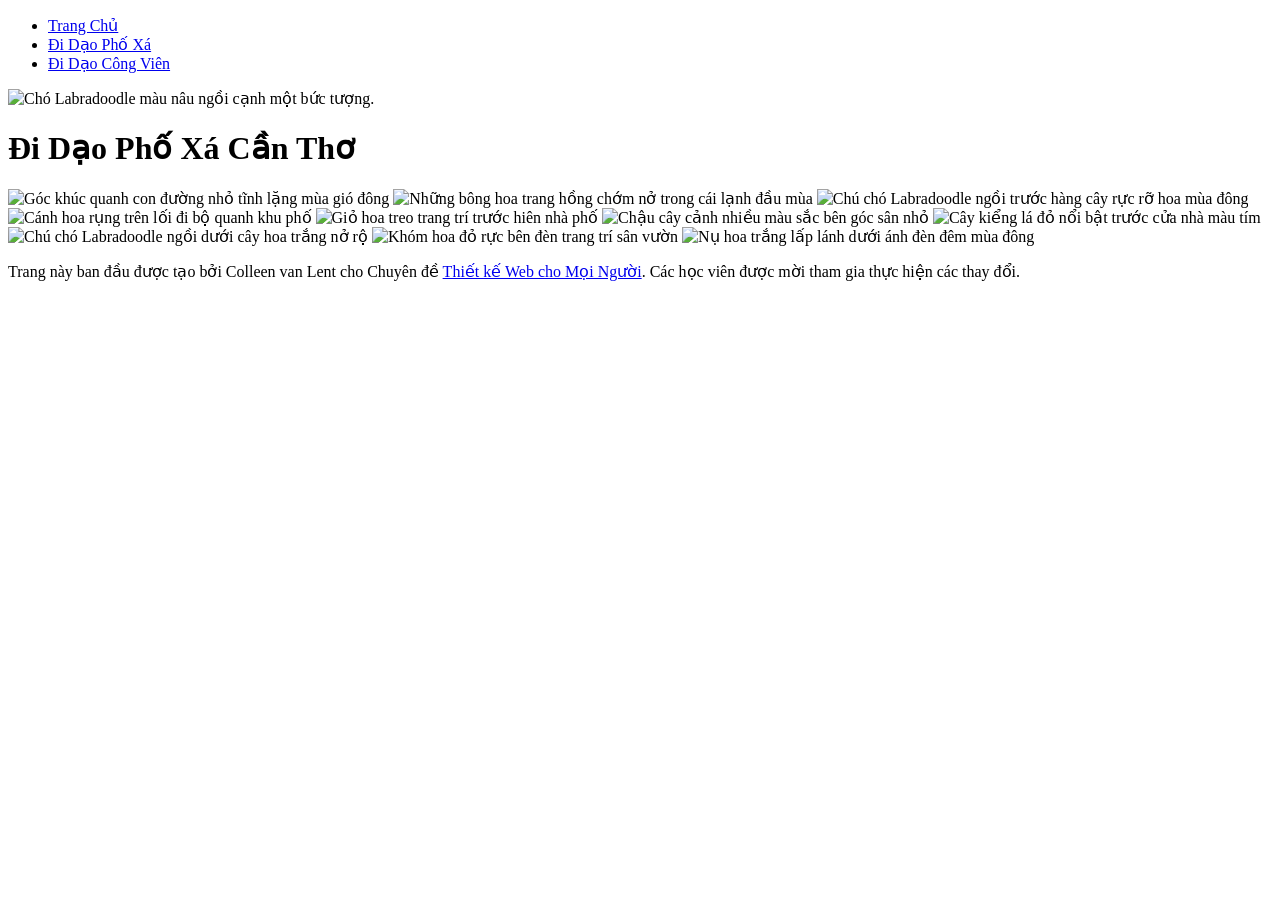
==== neighborhood.html @ d5e8010d "Update neighborhood.html" ====
<!DOCTYPE html>
<html lang="vi">

<head>
  <meta charset="utf-8">
  <meta name="viewport" content="width=device-width">
  <title>Đi Dạo Phố Xá - Mùa Đông Cần Thơ</title>
  <!-- Liên kết tới tệp CSS -->
  <link rel="stylesheet" href="css/style.css">
</head>

<body>
  <header>
    <nav>
      <ul>
        <li><a href="index.html">Trang Chủ</a></li>
        <li><a href="neighborhood.html">Đi Dạo Phố Xá</a></li>
        <li><a href="parks.html">Đi Dạo Công Viên</a></li>
      </ul>
    </nav>
    <img src="images/BaconGallupPark.jpg" width="200" alt="Chó Labradoodle màu nâu ngồi cạnh một bức tượng.">
    <h1>Đi Dạo Phố Xá Cần Thơ</h1>
  </header>
  <main>
    <div>
      <img src="images/bend_in_the_road.png"
        alt="Góc khúc quanh con đường nhỏ tĩnh lặng mùa gió đông" width="100">
      <img src="images/pink_blossoms.png" alt="Những bông hoa trang hồng chớm nở trong cái lạnh đầu mùa" width="100">
      <img src="images/blooming_trees.png" alt="Chú chó Labradoodle ngồi trước hàng cây rực rỡ hoa mùa đông"
        width="100">
      <img src="images/falling_petals.png" alt="Cánh hoa rụng trên lối đi bộ quanh khu phố" width="100">
      <img src="images/hanging_plants.png" alt="Giỏ hoa treo trang trí trước hiên nhà phố" width="100">
      <img src="images/potted_plants.png" alt="Chậu cây cảnh nhiều màu sắc bên góc sân nhỏ"
        width="100">
      <img src="images/red_maple.png" alt="Cây kiểng lá đỏ nổi bật trước cửa nhà màu tím" width="100">
      <img src="images/tree_with_white_blooms.png"
        alt="Chú chó Labradoodle ngồi dưới cây hoa trắng nở rộ" width="100">
      <img src="images/tulips.png" alt="Khóm hoa đỏ rực bên đèn trang trí sân vườn" width="100">
      <img src="images/white_buds_on_tree.png" alt="Nụ hoa trắng lấp lánh dưới ánh đèn đêm mùa đông"
        width="100">
    </div>
  </main>
  <footer>
    <p>Trang này ban đầu được tạo bởi Colleen van Lent cho Chuyên đề <a
        href="https://www.coursera.org/specializations/web-design"> Thiết kế Web cho Mọi Người</a>. Các học viên được mời tham gia thực hiện các thay đổi.</p>
  </footer>

</body>

</html>
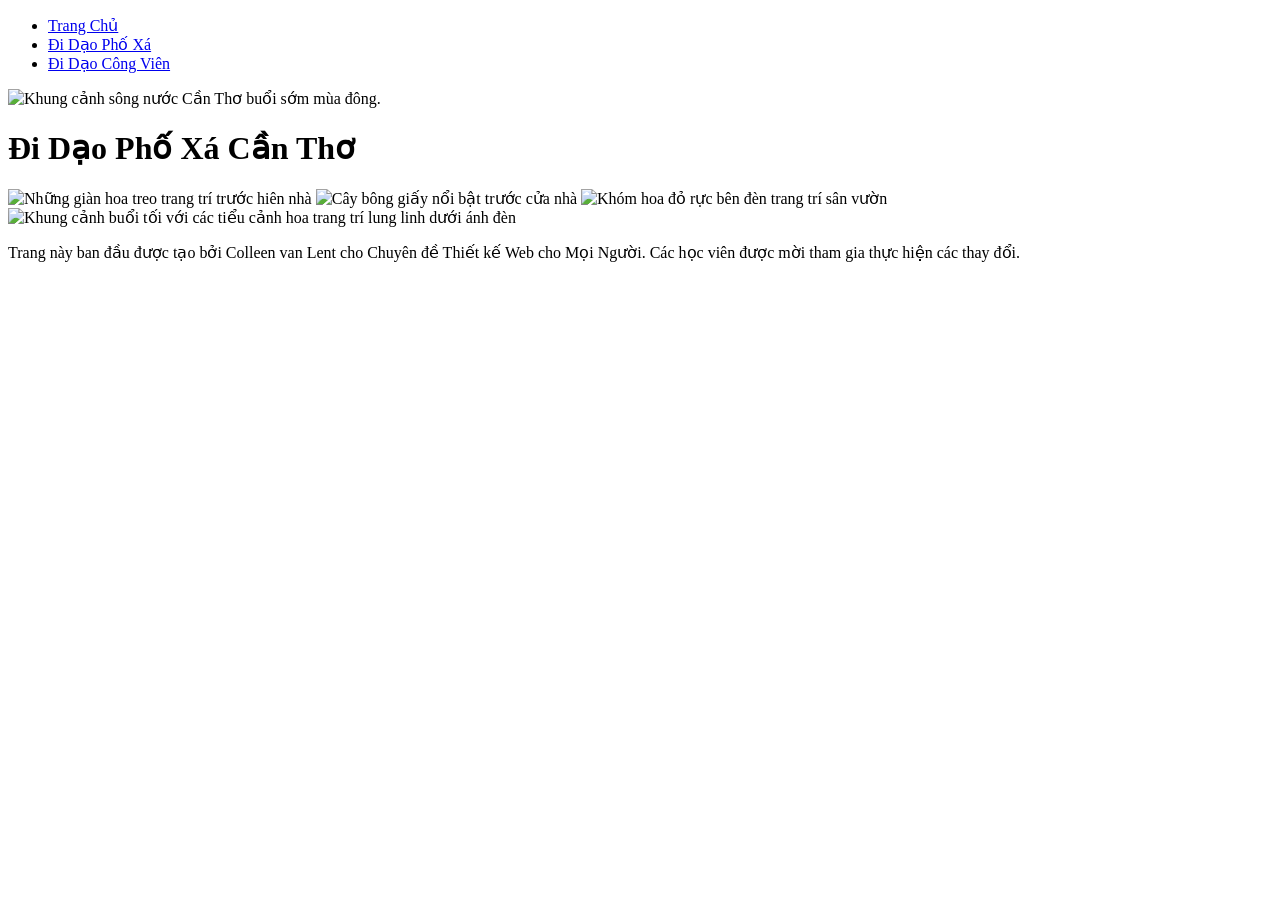
==== commit 6ba401eb: "Update neighborhood.html" ====
--- a/neighborhood.html
+++ b/neighborhood.html
@@ -5,7 +5,6 @@
   <meta charset="utf-8">
   <meta name="viewport" content="width=device-width">
   <title>Đi Dạo Phố Xá - Mùa Đông Cần Thơ</title>
-  <!-- Liên kết tới tệp CSS -->
   <link rel="stylesheet" href="css/style.css">
 </head>
 
@@ -18,31 +17,19 @@
         <li><a href="parks.html">Đi Dạo Công Viên</a></li>
       </ul>
     </nav>
-    <img src="images/BaconGallupPark.jpg" width="200" alt="Chó Labradoodle màu nâu ngồi cạnh một bức tượng.">
+    <img src="images/hinh_nen.png" width="150" alt="Khung cảnh sông nước Cần Thơ buổi sớm mùa đông.">
     <h1>Đi Dạo Phố Xá Cần Thơ</h1>
   </header>
   <main>
     <div>
-      <img src="images/bend_in_the_road.png"
-        alt="Góc khúc quanh con đường nhỏ tĩnh lặng mùa gió đông" width="100">
-      <img src="images/pink_blossoms.png" alt="Những bông hoa trang hồng chớm nở trong cái lạnh đầu mùa" width="100">
-      <img src="images/blooming_trees.png" alt="Chú chó Labradoodle ngồi trước hàng cây rực rỡ hoa mùa đông"
-        width="100">
-      <img src="images/falling_petals.png" alt="Cánh hoa rụng trên lối đi bộ quanh khu phố" width="100">
-      <img src="images/hanging_plants.png" alt="Giỏ hoa treo trang trí trước hiên nhà phố" width="100">
-      <img src="images/potted_plants.png" alt="Chậu cây cảnh nhiều màu sắc bên góc sân nhỏ"
-        width="100">
-      <img src="images/red_maple.png" alt="Cây kiểng lá đỏ nổi bật trước cửa nhà màu tím" width="100">
-      <img src="images/tree_with_white_blooms.png"
-        alt="Chú chó Labradoodle ngồi dưới cây hoa trắng nở rộ" width="100">
+      <img src="images/Hoa_treo.png" alt="Những giàn hoa treo trang trí trước hiên nhà" width="100">
+      <img src="images/Bong_giay.png" alt="Cây bông giấy nổi bật trước cửa nhà" width="100">
       <img src="images/tulips.png" alt="Khóm hoa đỏ rực bên đèn trang trí sân vườn" width="100">
-      <img src="images/white_buds_on_tree.png" alt="Nụ hoa trắng lấp lánh dưới ánh đèn đêm mùa đông"
-        width="100">
+      <img src="images/Cho_hoa.png" alt="Khung cảnh buổi tối với các tiểu cảnh hoa trang trí lung linh dưới ánh đèn"width="100">
     </div>
   </main>
   <footer>
-    <p>Trang này ban đầu được tạo bởi Colleen van Lent cho Chuyên đề <a
-        href="https://www.coursera.org/specializations/web-design"> Thiết kế Web cho Mọi Người</a>. Các học viên được mời tham gia thực hiện các thay đổi.</p>
+    <p>Trang này ban đầu được tạo bởi Colleen van Lent cho Chuyên đề <ahref="https://www.coursera.org/specializations/web-design"> Thiết kế Web cho Mọi Người</a>. Các học viên được mời tham gia thực hiện các thay đổi.</p>
   </footer>
 
 </body>
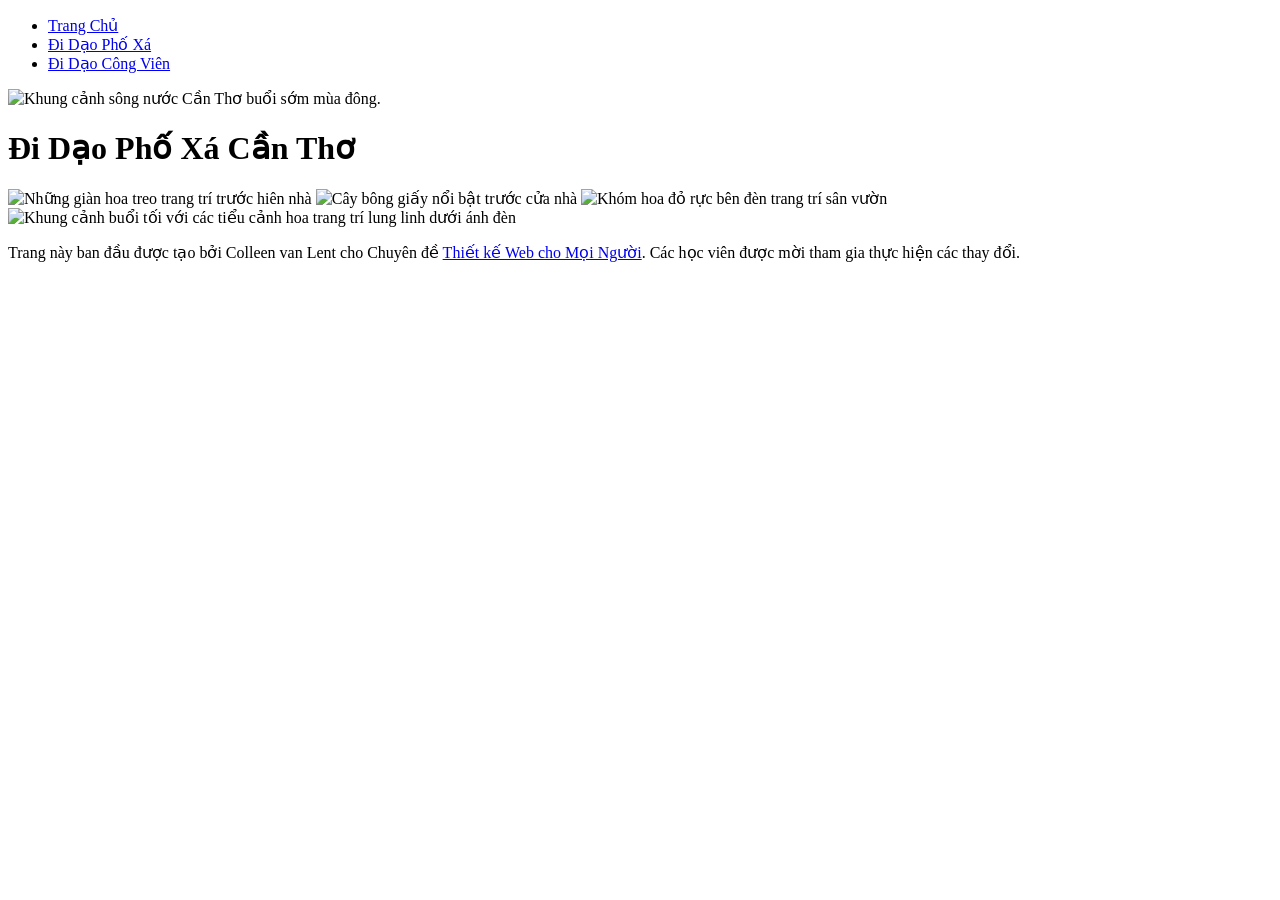
==== commit 2a02fbcc: "Update neighborhood.html" ====
--- a/neighborhood.html
+++ b/neighborhood.html
@@ -29,7 +29,8 @@
     </div>
   </main>
   <footer>
-    <p>Trang này ban đầu được tạo bởi Colleen van Lent cho Chuyên đề <ahref="https://www.coursera.org/specializations/web-design"> Thiết kế Web cho Mọi Người</a>. Các học viên được mời tham gia thực hiện các thay đổi.</p>
+    <p>Trang này ban đầu được tạo bởi Colleen van Lent cho Chuyên đề <a
+        href="https://www.coursera.org/specializations/web-design"> Thiết kế Web cho Mọi Người</a>. Các học viên được mời tham gia thực hiện các thay đổi.</p>
   </footer>
 
 </body>
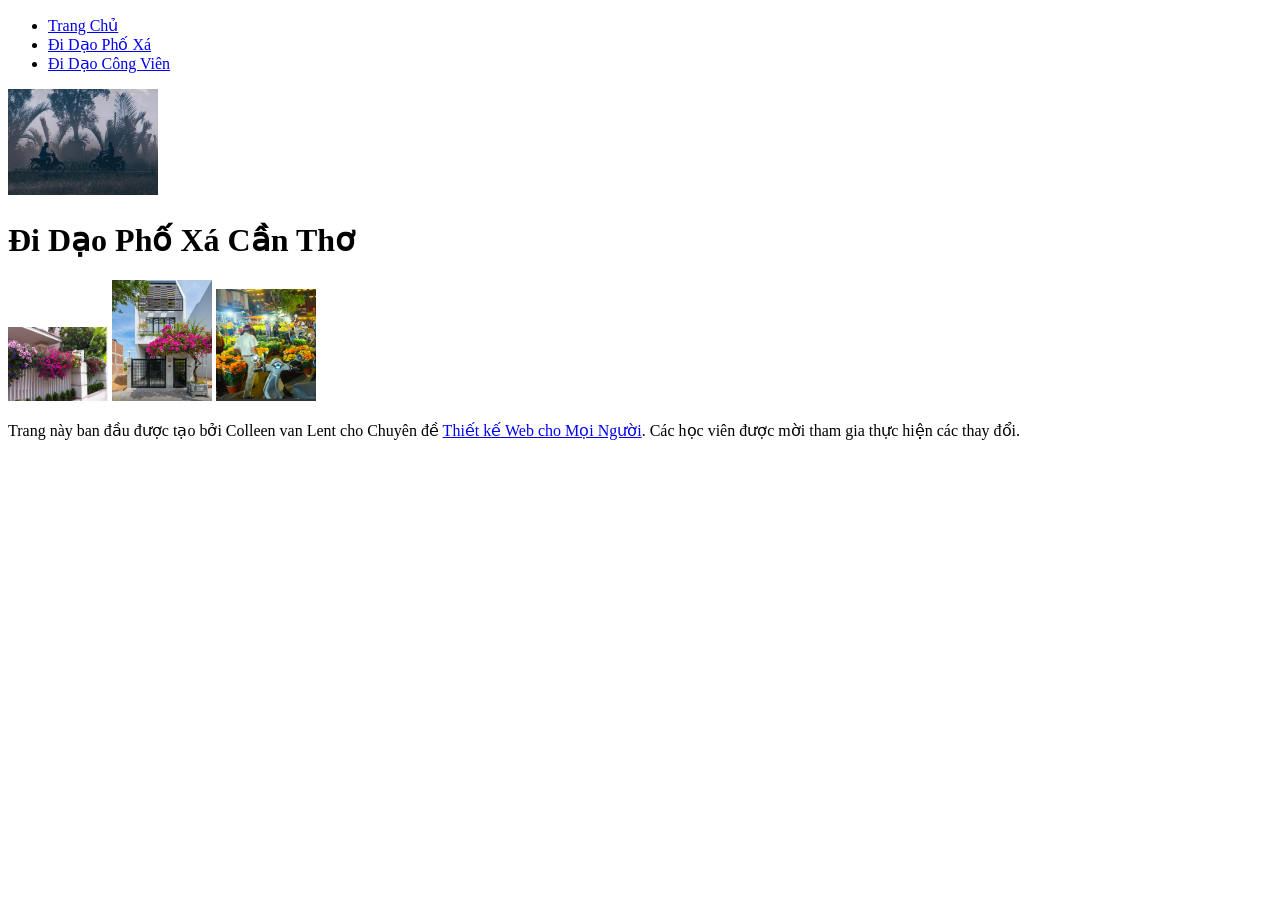
==== commit 2e2155fc: "Update neighborhood.html" ====
--- a/neighborhood.html
+++ b/neighborhood.html
@@ -17,15 +17,14 @@
         <li><a href="parks.html">Đi Dạo Công Viên</a></li>
       </ul>
     </nav>
-    <img src="images/hinh_nen.png" width="150" alt="Khung cảnh sông nước Cần Thơ buổi sớm mùa đông.">
+    <img src="images_w1_CSS/hinh_nen.png" width="150" alt="Khung cảnh sông nước Cần Thơ buổi sớm mùa đông.">
     <h1>Đi Dạo Phố Xá Cần Thơ</h1>
   </header>
   <main>
     <div>
-      <img src="images/Hoa_treo.png" alt="Những giàn hoa treo trang trí trước hiên nhà" width="100">
-      <img src="images/Bong_giay.png" alt="Cây bông giấy nổi bật trước cửa nhà" width="100">
-      <img src="images/tulips.png" alt="Khóm hoa đỏ rực bên đèn trang trí sân vườn" width="100">
-      <img src="images/Cho_hoa.png" alt="Khung cảnh buổi tối với các tiểu cảnh hoa trang trí lung linh dưới ánh đèn"width="100">
+      <img src="images_w1_CSS/Hoa_treo.png" alt="Những giàn hoa treo trang trí trước hiên nhà" width="100">
+      <img src="images_w1_CSS/Bong_giay.png" alt="Cây bông giấy nổi bật trước cửa nhà" width="100">
+      <img src="images_w1_CSS/Cho_hoa.png" alt="Khung cảnh buổi tối với các tiểu cảnh hoa trang trí lung linh dưới ánh đèn"width="100">
     </div>
   </main>
   <footer>
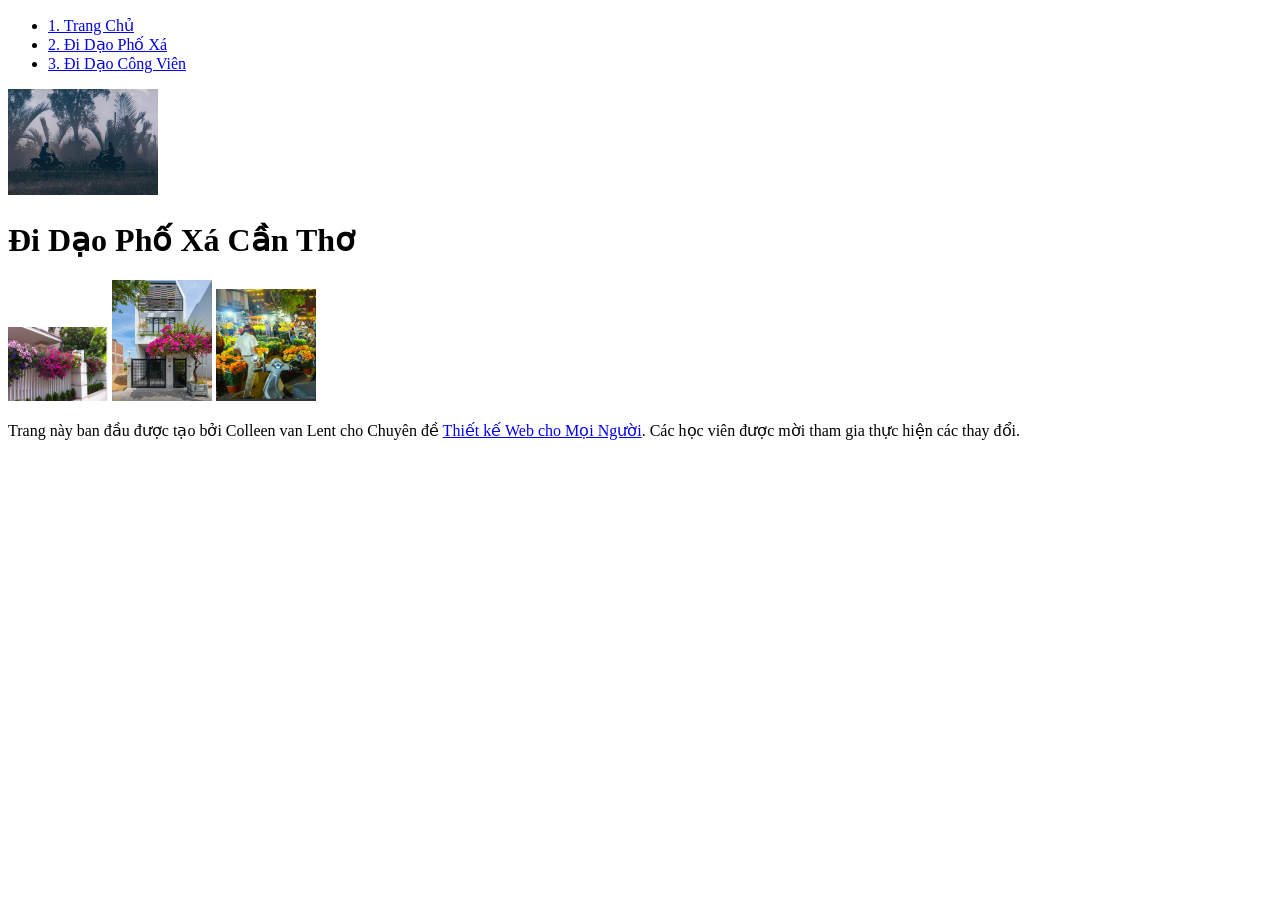
==== commit d881409e: "Update neighborhood.html" ====
--- a/neighborhood.html
+++ b/neighborhood.html
@@ -12,9 +12,9 @@
   <header>
     <nav>
       <ul>
-        <li><a href="index.html">Trang Chủ</a></li>
-        <li><a href="neighborhood.html">Đi Dạo Phố Xá</a></li>
-        <li><a href="parks.html">Đi Dạo Công Viên</a></li>
+        <li><a href="index.html">1. Trang Chủ</a></li>
+        <li><a href="neighborhood.html">2. Đi Dạo Phố Xá</a></li>
+        <li><a href="parks.html">3. Đi Dạo Công Viên</a></li>
       </ul>
     </nav>
     <img src="images_w1_CSS/hinh_nen.png" width="150" alt="Khung cảnh sông nước Cần Thơ buổi sớm mùa đông.">
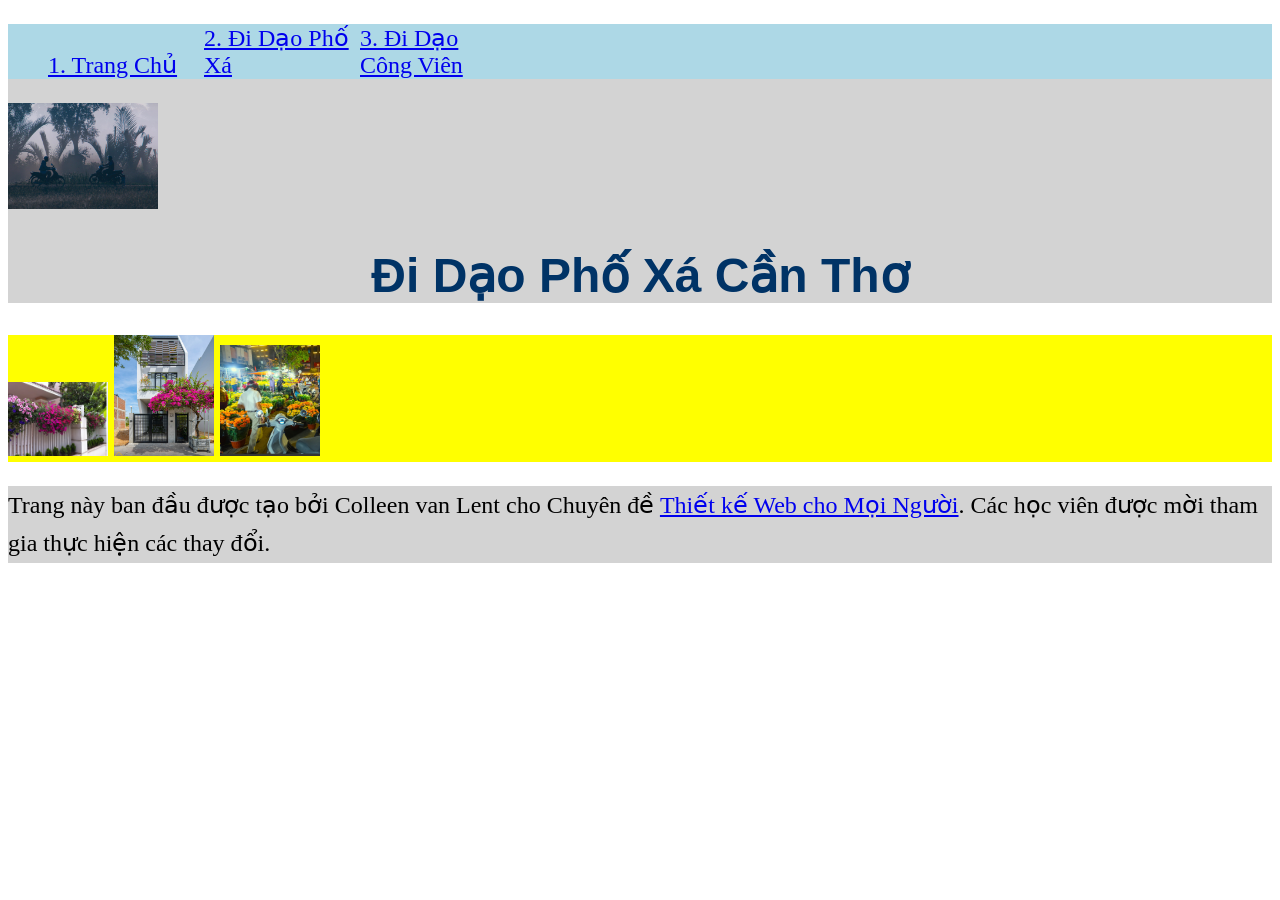
==== commit 32c64474: "Update neighborhood.html" ====
--- a/neighborhood.html
+++ b/neighborhood.html
@@ -5,7 +5,7 @@
   <meta charset="utf-8">
   <meta name="viewport" content="width=device-width">
   <title>Đi Dạo Phố Xá - Mùa Đông Cần Thơ</title>
-  <link rel="stylesheet" href="css/style.css">
+  <link rel="stylesheet" href="style.css">
 </head>
 
 <body>
--- a/style.css
+++ b/style.css
@@ -0,0 +1,36 @@
+body {
+  font-family: 'Times New Roman', Times, serif;
+  font-size: 150%;
+}
+
+header {
+  background-color: lightgray;
+}
+
+nav {
+  background-color: lightblue;
+}
+
+main {
+  background-color: yellow;
+  font-size: 100%;
+}
+
+footer {
+  background-color: lightgray;
+}
+
+li {
+  display: inline-block;
+  width: 150px;
+}
+
+h1 {
+  text-align: center;
+  font-family: Arial, sans-serif;
+  color: #003366;
+}
+
+p {
+  line-height: 1.6;
+}
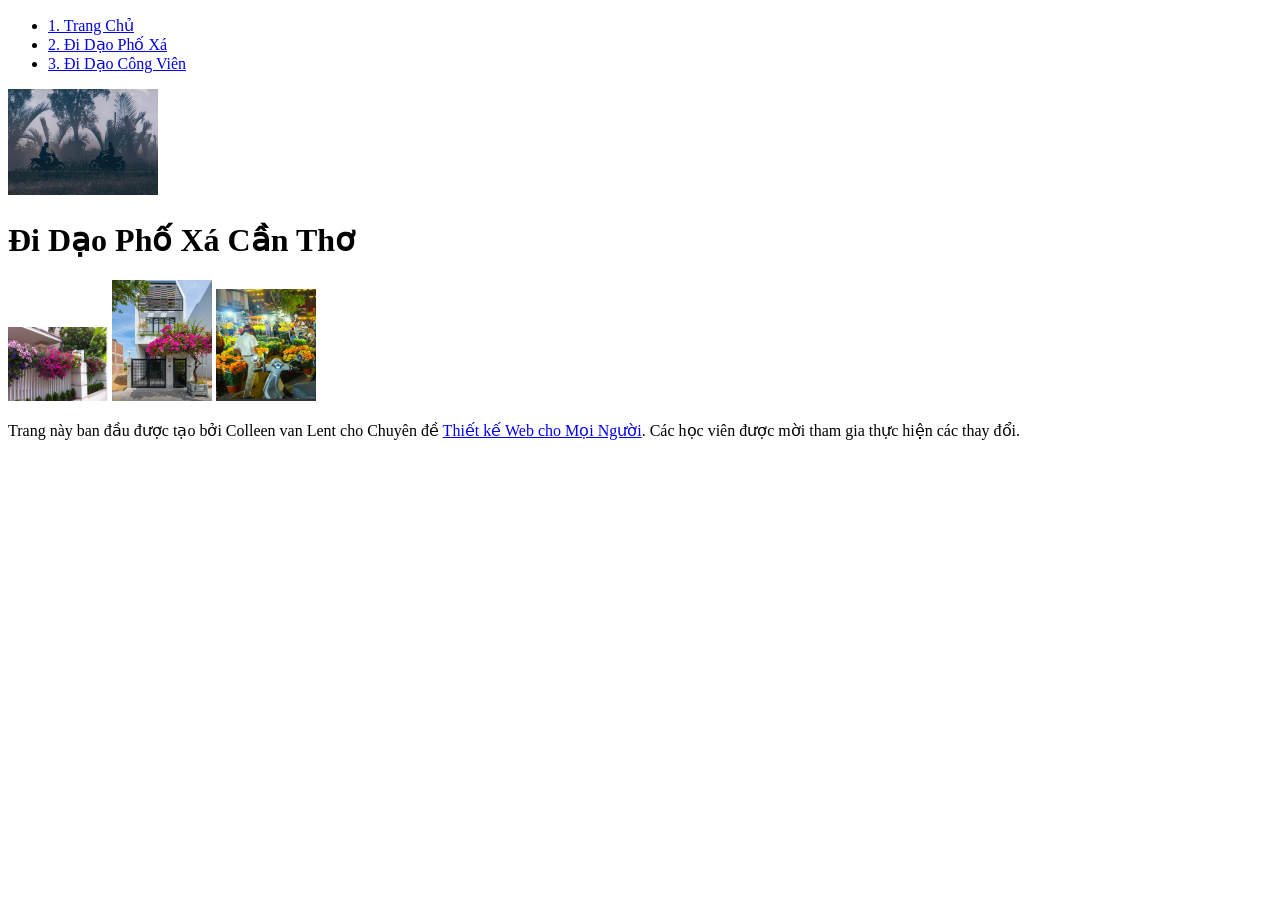
==== commit 5399cd7d: "Update neighborhood.html" ====
--- a/neighborhood.html
+++ b/neighborhood.html
@@ -5,7 +5,6 @@
   <meta charset="utf-8">
   <meta name="viewport" content="width=device-width">
   <title>Đi Dạo Phố Xá - Mùa Đông Cần Thơ</title>
-  <link rel="stylesheet" href="style.css">
 </head>
 
 <body>
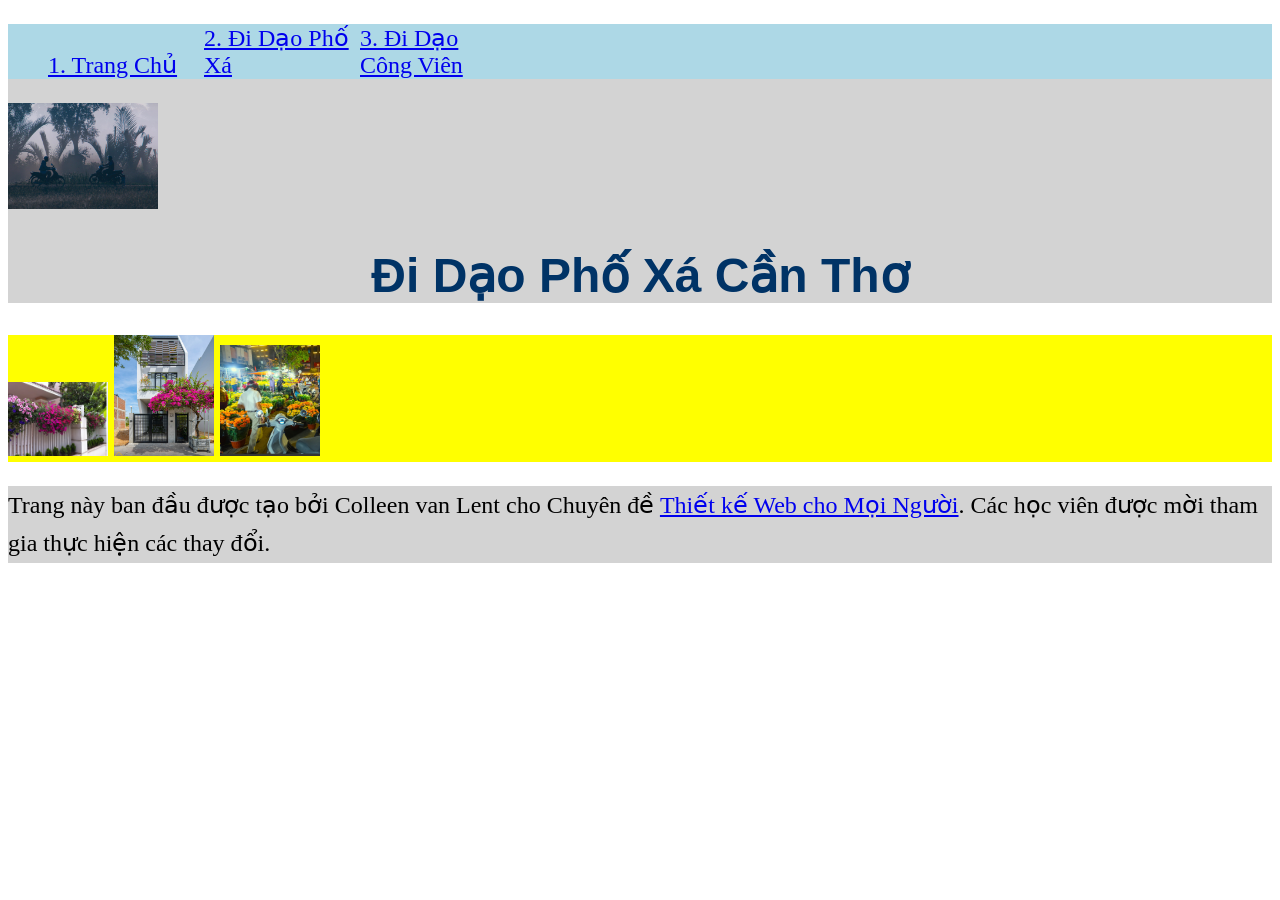
==== commit ff352f5c: "Update neighborhood.html" ====
--- a/neighborhood.html
+++ b/neighborhood.html
@@ -5,6 +5,7 @@
   <meta charset="utf-8">
   <meta name="viewport" content="width=device-width">
   <title>Đi Dạo Phố Xá - Mùa Đông Cần Thơ</title>
+  <link rel="stylesheet" href="style.css">
 </head>
 
 <body>
--- a/style.css
+++ b/style.css
@@ -0,0 +1,36 @@
+body {
+  font-family: 'Times New Roman', Times, serif;
+  font-size: 150%;
+}
+
+header {
+  background-color: lightgray;
+}
+
+nav {
+  background-color: lightblue;
+}
+
+main {
+  background-color: yellow;
+  font-size: 100%;
+}
+
+footer {
+  background-color: lightgray;
+}
+
+li {
+  display: inline-block;
+  width: 150px;
+}
+
+h1 {
+  text-align: center;
+  font-family: Arial, sans-serif;
+  color: #003366;
+}
+
+p {
+  line-height: 1.6;
+}
